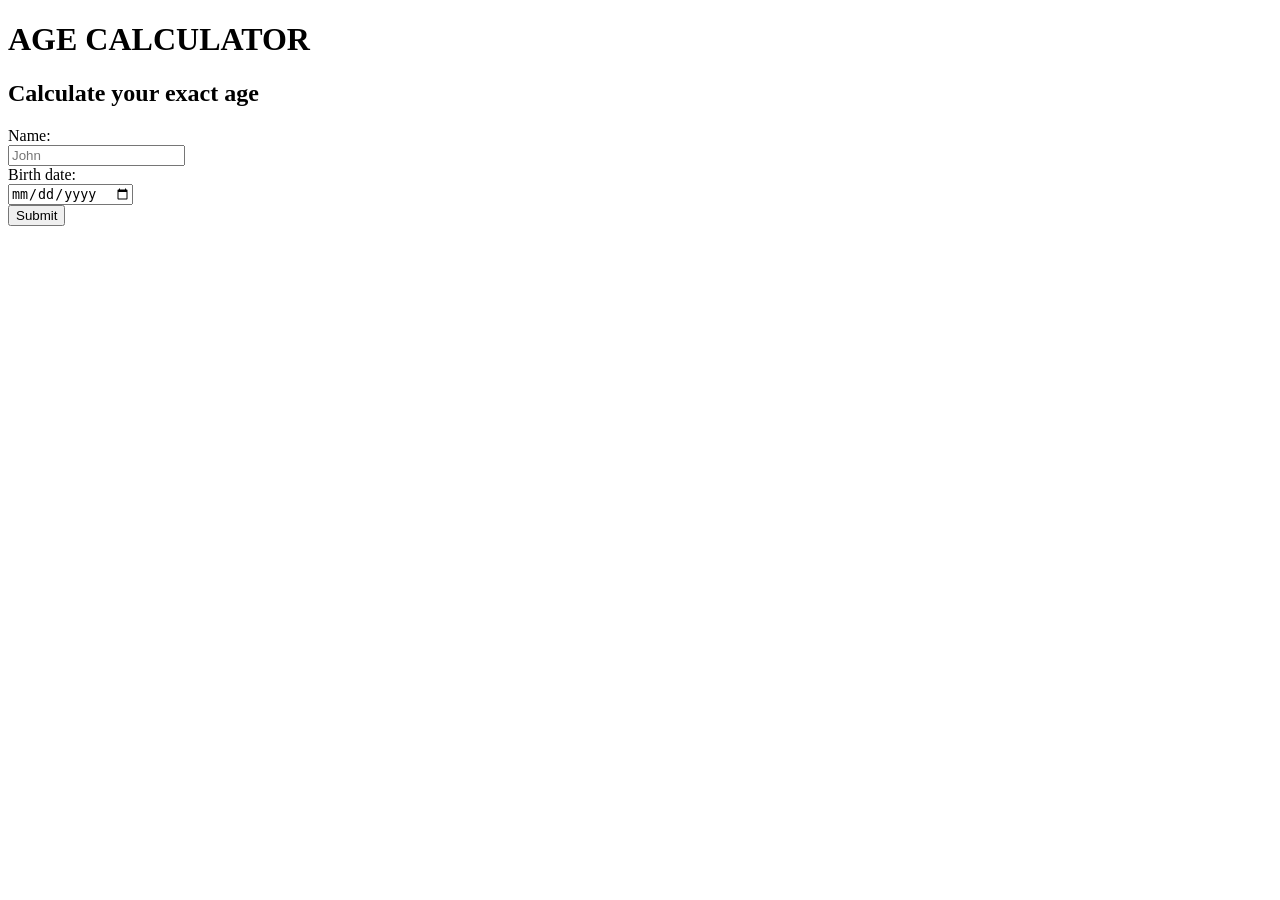
==== 01-fundamentals/exercises/web/index.html @ 63a010ad "feat: add HTML for age calculator exercise" ====
<!DOCTYPE html>
<html lang="en">
<head>
    <title>AGE CALCULATOR</title>
</head>

<body>
    <h1>AGE CALCULATOR</h1>
    <h2>Calculate your exact age</h2>

    <form>
        <label for="fname">Name:</label><br>
            <input type="text" id="fname" placeholder="John" required><br>
        <label for="birthdate">Birth date:</label><br>
            <input type="date" id="birthdate" required><br>
        <input type="submit" value="Submit">
    </form>
</body>
</html>
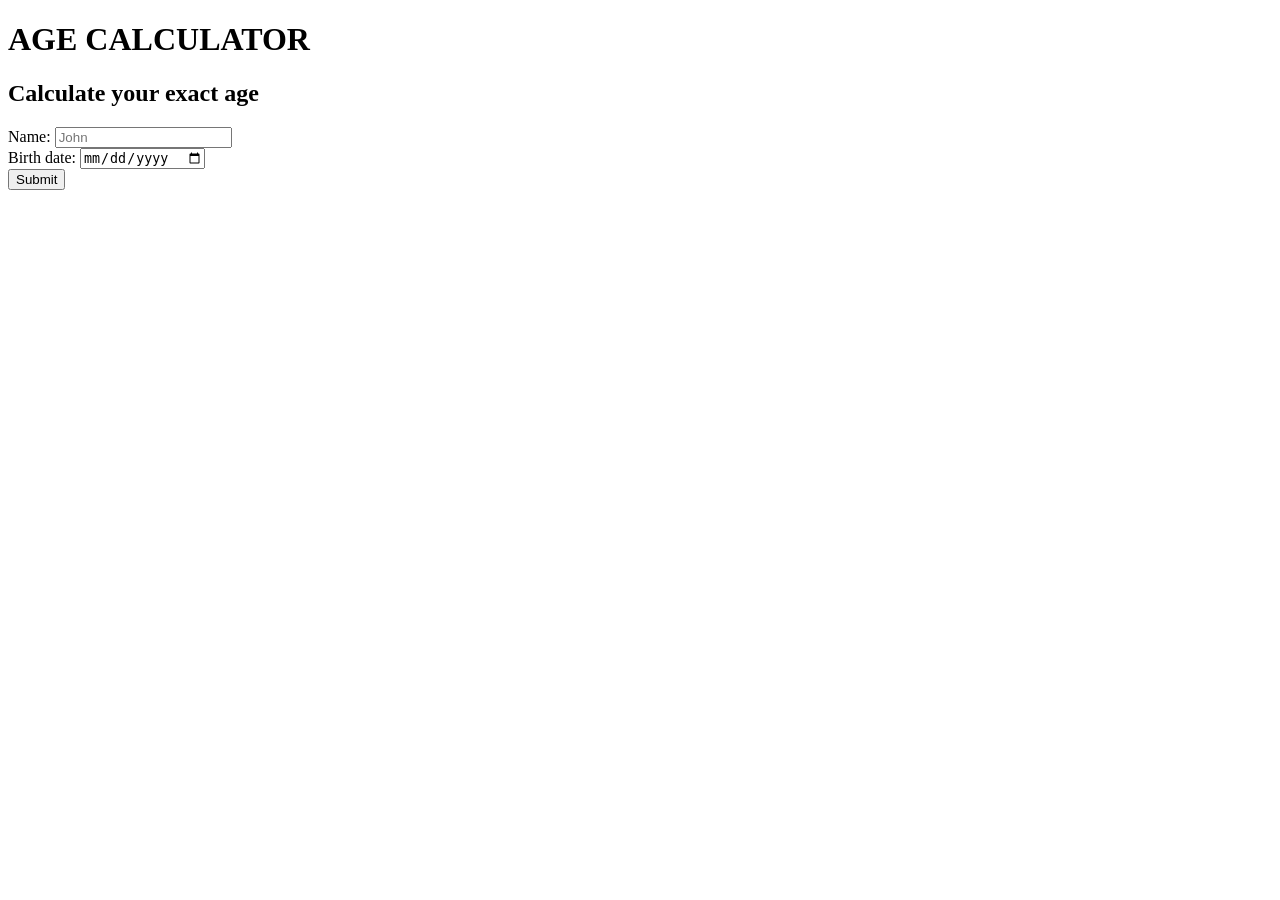
==== commit 1b89ff3b: "refactor: group age calculator form fields" ====
--- a/01-fundamentals/exercises/web/index.html
+++ b/01-fundamentals/exercises/web/index.html
@@ -2,6 +2,7 @@
 <html lang="en">
 <head>
     <title>AGE CALCULATOR</title>
+    <link href="style.css" rel="stylesheet" type="text/css">
 </head>
 
 <body>
@@ -9,11 +10,17 @@
     <h2>Calculate your exact age</h2>
 
     <form>
-        <label for="fname">Name:</label><br>
-            <input type="text" id="fname" placeholder="John" required><br>
-        <label for="birthdate">Birth date:</label><br>
-            <input type="date" id="birthdate" required><br>
-        <input type="submit" value="Submit">
+        <div>
+            <label for="fname">Name:</label>
+            <input type="text" id="fname" placeholder="John" required>
+        </div>
+        <div>
+            <label for="birthdate">Birth date:</label>
+            <input type="date" id="birthdate" required>
+        </div>
+        <div>
+             <input type="submit" value="Submit">
+        </div>
     </form>
 </body>
 </html>
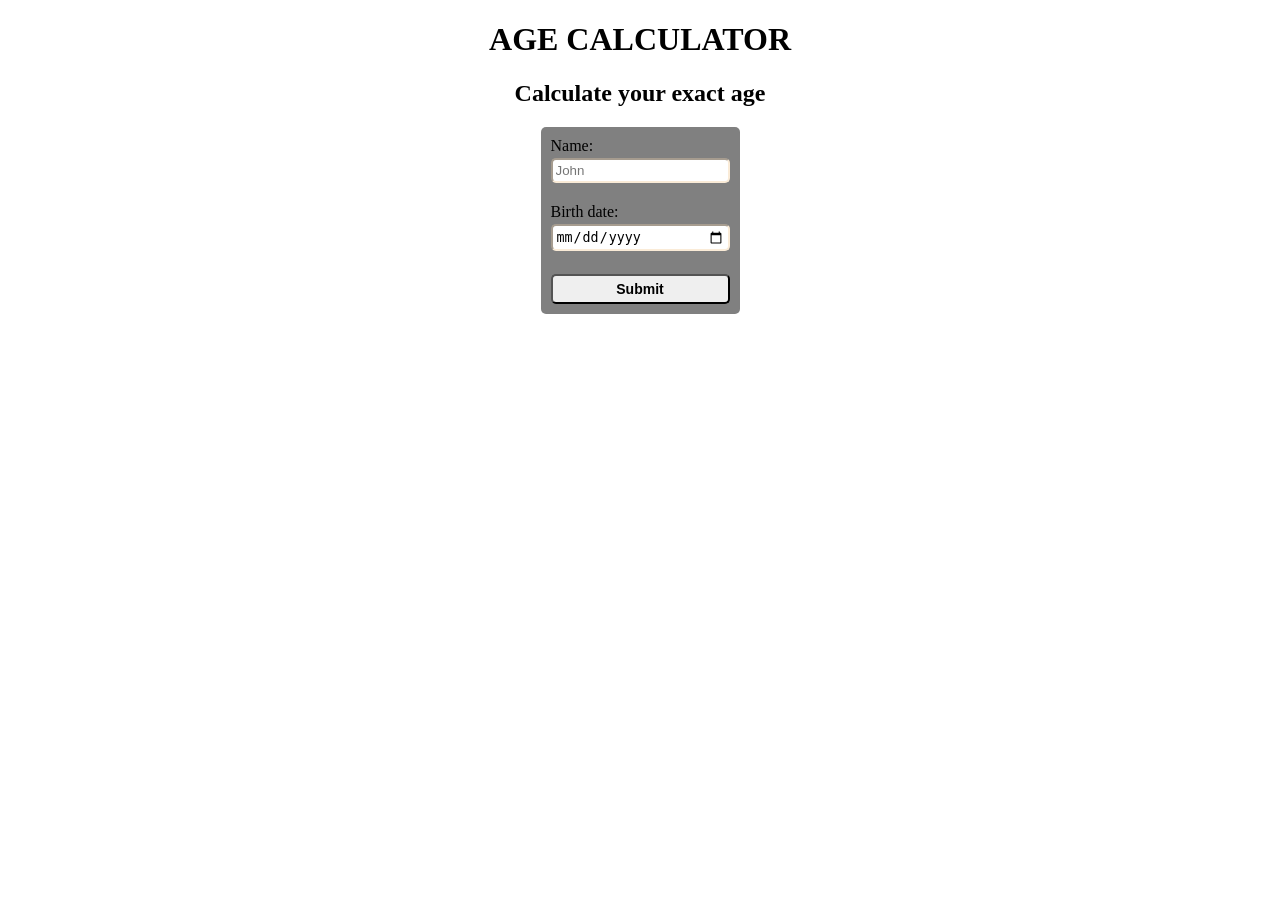
==== commit 737d327f: "feat: connect JavaScript to age calculator" ====
--- a/01-fundamentals/exercises/web/index.html
+++ b/01-fundamentals/exercises/web/index.html
@@ -22,5 +22,9 @@
              <input type="submit" value="Submit">
         </div>
     </form>
+
+    <script src="script.js">
+        
+    </script>
 </body>
 </html>
--- a/01-fundamentals/exercises/web/style.css
+++ b/01-fundamentals/exercises/web/style.css
@@ -0,0 +1,40 @@
+body{
+    background-color: white;
+    text-align: center;
+}
+form{
+    background-color: gray;
+    border-radius: 5px;
+    width: fit-content;
+    padding: 10px;
+    margin: auto;
+    text-align: left;
+    display: flex;
+    flex-direction: column;
+    gap: 20px;
+}
+form div{
+    display: flex;
+    flex-direction: column;
+    gap: 3px;
+}
+input{
+    padding: 3px;
+    border-radius: 5px;
+    border-color: antiquewhite;
+}
+input div{
+    display: flex;
+    flex-direction: column;
+    gap: 3px;
+}
+input[type=submit]{
+    font-size: 14px;
+    font-weight: 700;
+    margin-top: 3px;
+    padding: 5px;
+    border-color: black;
+    width: 100%;
+    box-sizing: border-box;
+}
+
